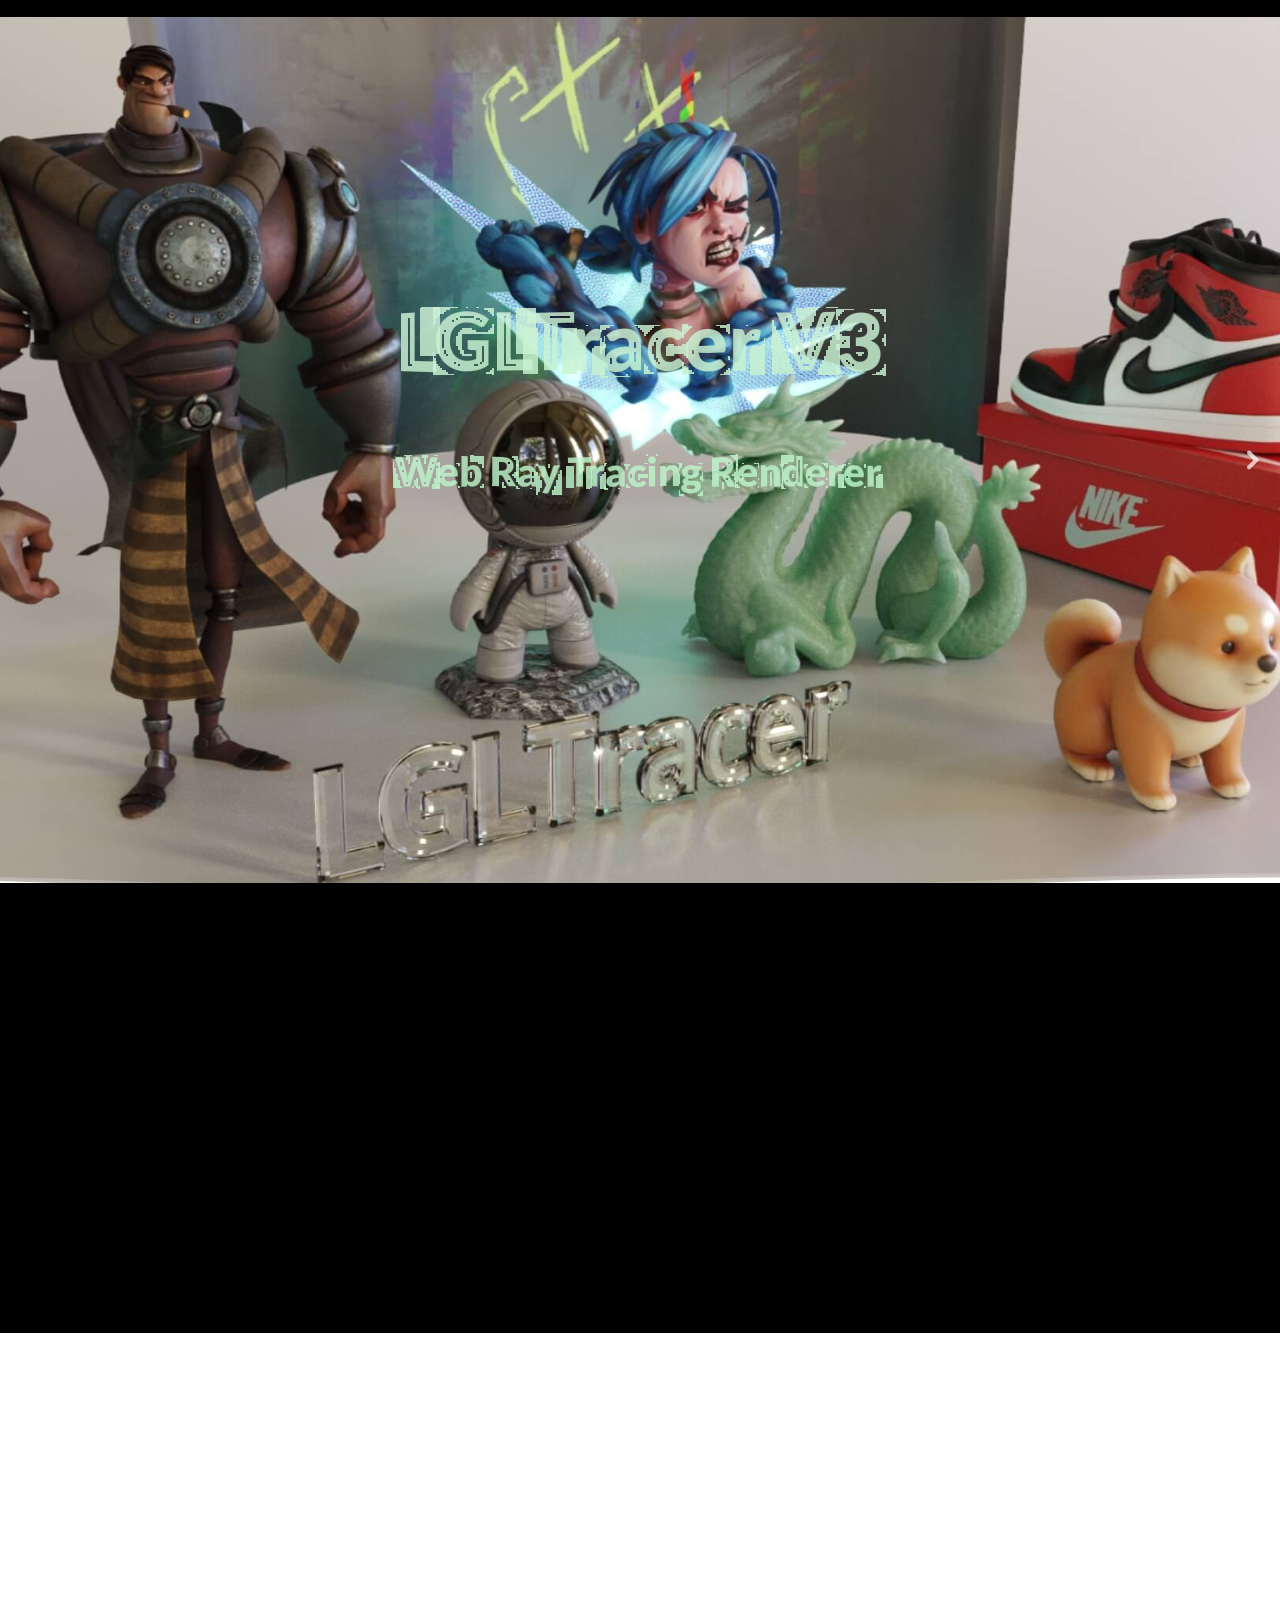
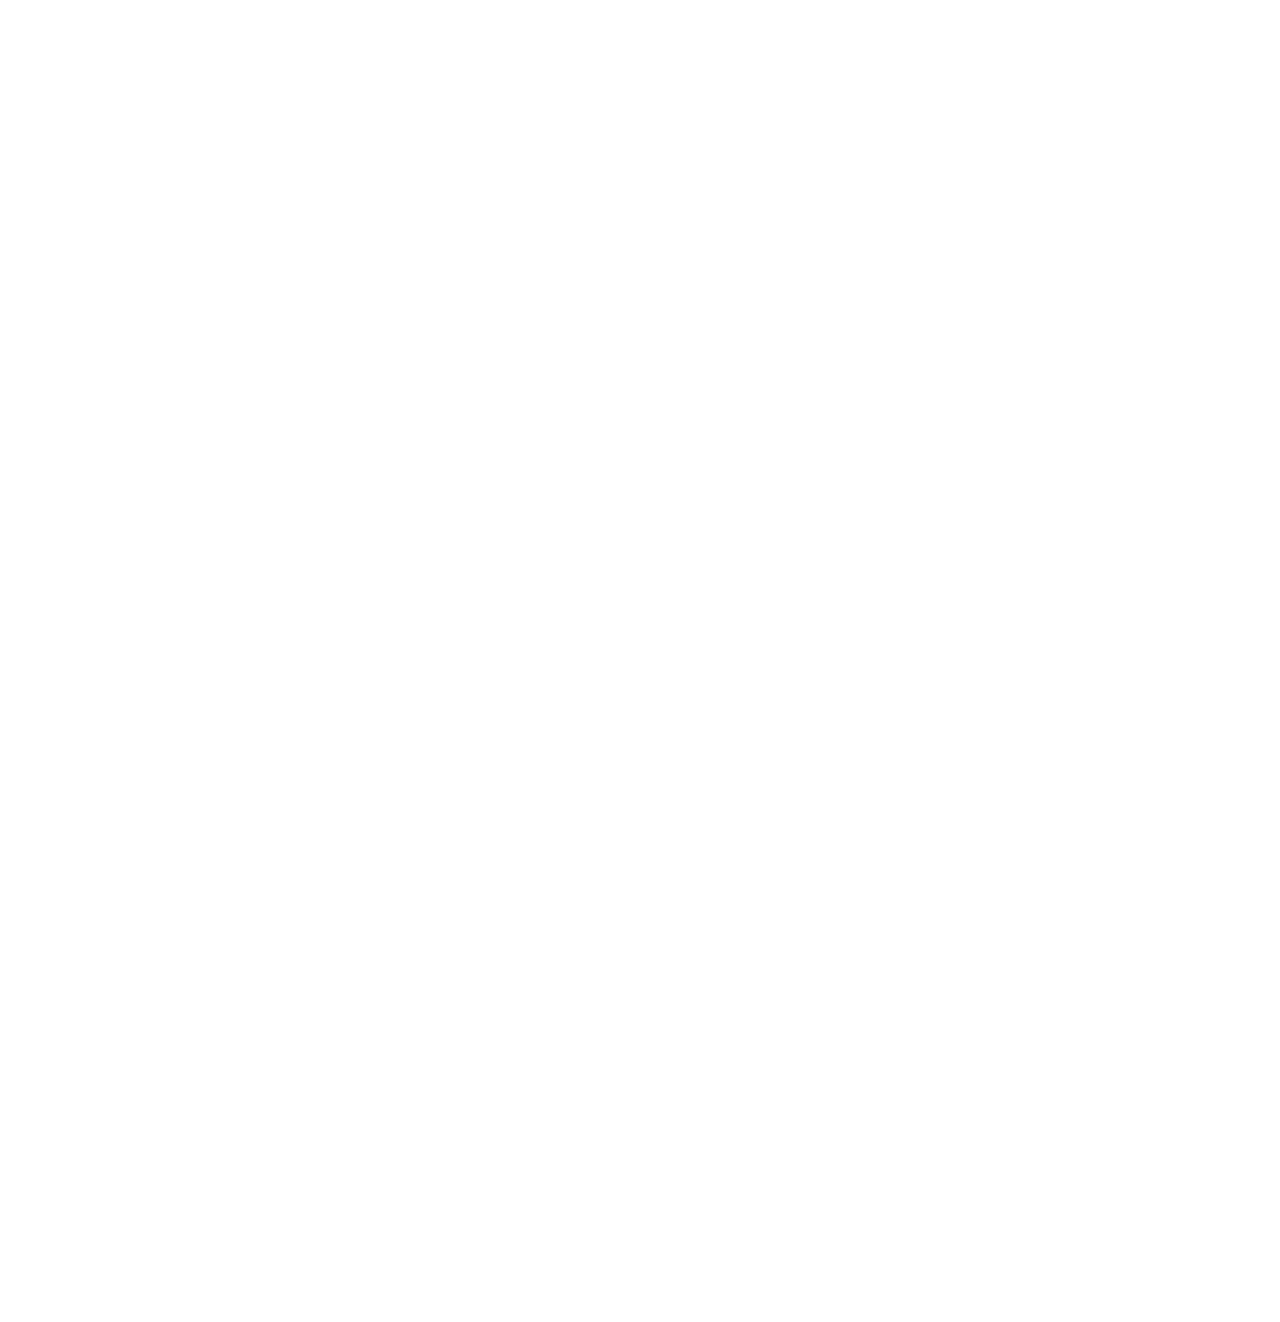
==== index.html @ f0b3b9b9 "-" ====
<!DOCTYPE html>
<html lang="en">

<head>
	<meta charset="UTF-8" />
	<meta http-equiv="X-UA-Compatible" content="IE=edge" />
	<meta name="viewport" content="width=device-width, initial-scale=1.0" />
	<title>LGLTracer</title>
	<link rel="icon" href="[data-uri]" type="image/x-icon" />
	
	<link rel="stylesheet" href="/iconfont/iconfont.css" />
  <script type="module" crossorigin src="/hchunks/index.6491a395.js"></script>
    <link rel="modulepreload" href="/hchunks/vendor.6bb59285.js">
    <link rel="stylesheet" href="/hchunks/index.cb9a4f51.css">
  </head>

<body>
	<div class="loadingDoor">
		<div class="top">
			<div class="topText">LGLTracer<span class="version">V3</span></div>
		</div>
		<div class="bottom"></div>
		<div class="progressArea">
			<div class="LoadingLine">
				<div class="progress"></div>
			</div>
		</div>
	</div>
	<main id="wrapper">
		<div class="scrollContainer">
			<section id="introSection">
				<!--Waves: https://codepen.io/goodkatz/pen/LYPGxQz-->
				<div class="waveWrapper">
					<svg class="waves" xmlns="http://www.w3.org/2000/svg" xmlns:xlink="http://www.w3.org/1999/xlink"
						viewBox="0 24 150 28" preserveAspectRatio="none" shape-rendering="auto">
						<defs>
							<path id="gentle-wave"
								d="M-160 44c30 0 58-18 88-18s 58 18 88 18 58-18 88-18 58 18 88 18 v44h-352z" />
						</defs>
						<g class="parallax">
							<use xlink:href="#gentle-wave" x="48" y="3" fill="rgba(255,255,255,0.1)" />
							<use xlink:href="#gentle-wave" x="48" y="1" fill="rgba(255,255,255,0.2)" />
							<use xlink:href="#gentle-wave" x="48" y="5" fill="#fff" />
						</g>
					</svg>
				</div>
				<div class="arrowContainer">
					<div class="arrow bounce"></div>
				</div>
				<!--Waves end-->
			</section>
			<section id="preTextSection">
				<div class="titleArea">
					<p class="main">LGLTracer! Launch!</p>
				</div>
				<div class="divideLine"></div>
				<div class="preTextArea">
					<p class="preText">
						LGLTracer is a ray tracing rendering engine for the Web.
					</p>
					<p class="preText">
						It provides <b>Editor</b> and <b>Viewer</b> solutions for high-quality rendering on the Web, and supports both
						WebGPU and WebGL.
					</p>
					<p class="preText">
						Just try the Editor and Viewer below, I believe you will be shocked by the potential of the Web :D
					</p>
				</div>
			</section>
			<div class="splitTitle">
				<p class="main">LGL Editor</p>
			</div>
			<section id="editorSection">
				<div class="editorContainer">
					<div class="editorPreview">
						<div class="videoPreviewer">
							<div class="imgMask"></div>
							<video src="/videos/editor.mp4" autoplay="autoplay" loop="loop" muted='muted'> </video>
						</div>
						<div class="bottonArea">
							<a target="_blank" href="/editor/index.html"><button class="launchBtn"><span>Launch
										Editor</span></button></a>
						</div>
					</div>
					<div class="textArea">
						<p class="subText">
							LGL Editor provides many functions to support dynamic editing, so you can easily create and save your stunning scenes.
						</p>
						<div class="featureArea">
							<div class="featureBox">
								<p class="title">WebGPU/WebGL</p>
								<p class="detial">automatically switch based on hardware support</p>
							</div>
							<div class="featureBox">
								<p class="title">Import/Export</p>
								<p class="detial">dynamically import models into the scene, and export to save your scene</p>
							</div>
							<div class="featureBox">
								<p class="title">History Record</p>
								<p class="detial">support undo or redo your editing steps</p>
							</div>
							<div class="featureBox">
								<p class="title">Group Editing</p>
								<p class="detial">recombine scene node relationships or regroup</p>
							</div>
							<div class="featureBox">
								<p class="title">Text/Primitives/Lights</p>
								<p class="detial">dynamically add primitives, text, and envMap or analytical lights</p>
							</div>
							<div class="featureBox">
								<p class="title">Material Editing</p>
								<p class="detial">dynamic material replacement, material parameter modification(BSSRDF)</p>
							</div>
						</div>
					</div>
				</div>
			</section>
			<div class="splitTitle">
				<p class="main">LGL Viewer</p>
			</div>
			<section id="viewerSection">
				<div class="viewerContainer">
					<div class="textArea">
						<p class="subText">
							LGL Viewer has been deeply optimized for static scenes to further pursue the best performance.
						</p>
						<div class="featureArea">
							<div class="featureBox">
								<p class="title">WebGPU/WebGL</p>
								<p class="detial">automatically switch based on hardware support</p>
							</div>
							<div class="featureBox">
								<p class="title">Mobile</p>
								<p class="detial">support mobile/pad devices(currently only through webgl)</p>
							</div>
							<div class="featureBox">
								<p class="title">GPU Building</p>
								<p class="detial">load large models without waiting for build time</p>
							</div>
							<div class="featureBox">
								<p class="title">Performance</p>
								<p class="detial">deep performance optimization</p>
							</div>
						</div>
					</div>
					<div class="viewerPreview">
						<div class="videoPreviewer">
							<div class="imgMask"></div>
							<video src="/videos/viewer.mp4" autoplay="autoplay" loop="loop" muted='muted'> </video>
						</div>
						<div class="bottonArea">
							<a target="_blank" href="/viewer/index.html"><button class="launchBtn"><span>Launch
										Viewer</span></button></a>
						</div>
					</div>
				</div>
			</section>
			<footer class="footer">
				<div class="bottomArea">
					<div class='btnLeftArea'>
						<p>LGLTracer is my personal project.</p>
						<p>I have always been pursuing better rendering effects on the Web.</p>
						<p class="sponsor-split"></p>
						<p>If my project/tool is helpful to you,</p>
						<p>please sponsor me to encourage me to continue development , thanks!</p>
					</div>
					<div class='midLine'></div>
					<div class="connectArea">
						<a href="https://www.patreon.com/LGLTracer" target="_blank"><i class="iconfont icon-discord"></i></a>
						<a href="https://ko-fi.com/lgltracer" target="_blank"><i class="iconfont icon-kofi"></i></a>
						<a href="https://twitter.com/WebAMV" target="_blank"><i class="iconfont icon-twiter"></i></a>
						<i class="iconfont icon-wechat">
							<div class="sponsor-image">
								<img class='qrcode-image' src="/images/wechatSmall.jpg" alt="" draggable="false">
							</div>
						</i>
					</div>
				</div>
			</footer>
		</div>
	</main>
	
	<!-- Global site tag (gtag.js) - Google Analytics -->
	<script async src="https://www.googletagmanager.com/gtag/js?id=G-X5MNT20R16"></script>
	<script>
		window.dataLayer = window.dataLayer || [];
		function gtag() { dataLayer.push(arguments); }
		gtag('js', new Date());

		gtag('config', 'G-X5MNT20R16');
	</script>
</body>

</html>
---- iconfont/iconfont.css ----
@font-face {
  font-family: "iconfont"; /* Project id 4230431 */
  src: url('iconfont.woff2?t=1706085735010') format('woff2'),
       url('iconfont.woff?t=1706085735010') format('woff'),
       url('iconfont.ttf?t=1706085735010') format('truetype');
}

.iconfont {
  font-family: "iconfont" !important;
  font-size: 16px;
  font-style: normal;
  -webkit-font-smoothing: antialiased;
  -moz-osx-font-smoothing: grayscale;
}

.icon-discord:before {
  content: "\e66e";
}

.icon-alipay:before {
  content: "\e602";
}

.icon-wechat:before {
  content: "\e6ca";
}

.icon-kofi:before {
  content: "\e979";
}

.icon-patreon:before {
  content: "\e63b";
}

.icon-focus:before {
  content: "\e725";
}

.icon-add:before {
  content: "\e6b9";
}

.icon-info:before {
  content: "\e77e";
}

.icon-translate:before {
  content: "\e8cc";
}

.icon-translate1:before {
  content: "\e902";
}

.icon-email:before {
  content: "\e603";
}

.icon-twiter:before {
  content: "\e6cf";
}

.icon-cylinder:before {
  content: "\e693";
}

.icon-redo:before {
  content: "\e95d";
}

.icon-undo:before {
  content: "\e962";
}

.icon-copy:before {
  content: "\e600";
}

.icon-library:before {
  content: "\e792";
}

.icon-download:before {
  content: "\e66c";
}

.icon-render:before {
  content: "\e664";
}

.icon-unlock:before {
  content: "\e7c9";
}

.icon-lock:before {
  content: "\e709";
}

.icon-return:before {
  content: "\e720";
}

.icon-light:before {
  content: "\e6de";
}

.icon-heartShape:before {
  content: "\e601";
}

.icon-invisible:before {
  content: "\e615";
}

.icon-visible:before {
  content: "\e61b";
}

.icon-delete:before {
  content: "\e616";
}

.icon-history:before {
  content: "\e674";
}

.icon-outliner:before {
  content: "\e675";
}

.icon-fold:before {
  content: "\e677";
}

.icon-unfold:before {
  content: "\e620";
}

.icon-transform:before {
  content: "\e741";
}

.icon-help:before {
  content: "\e761";
}

.icon-torus:before {
  content: "\e6d3";
}

.icon-sphere:before {
  content: "\e65e";
}

.icon-box:before {
  content: "\e6fc";
}

.icon-camera:before {
  content: "\e667";
}

.icon-cone:before {
  content: "\e730";
}

.icon-octahedron:before {
  content: "\e746";
}

.icon-plane:before {
  content: "\e869";
}
---- hchunks/index.cb9a4f51.css ----
@font-face{font-family:"SF-Pro";src:url(/hchunks/SF-Pro.8866ecd5.woff2) format("woff2");font-weight:normal;font-style:normal}*{margin:0;padding:0;box-sizing:border-box}*,:before,:after{box-sizing:border-box}svg,span{display:inline-block}html{font-family:"SF-Pro","PingFang SC","Helvetica","Arial";-webkit-tap-highlight-color:transparent}a{text-decoration:none;outline:none}body::-webkit-scrollbar{z-index:11;width:6px}body::-webkit-scrollbar:horizontal{height:6px}body::-webkit-scrollbar-thumb{border-radius:5px;width:6px;background:#ababab}body::-webkit-scrollbar-corner{background:#ffffff}body::-webkit-scrollbar-track{background:#ffffff}body::-webkit-scrollbar-track-piece{background:#ffffff;width:6px}@keyframes gradientAnimation{0%{opacity:.6;background-size:100% 100%}50%{opacity:.95;background-size:100% 100%}to{opacity:.6;background-size:150% 150%}}.loadingDoor{position:fixed;top:0;left:0;bottom:0;right:0;z-index:1;pointer-events:none}.loadingDoor :hover{cursor:auto}.loadingDoor .top,.loadingDoor .bottom{position:absolute;height:50%;width:100%;background:#000000}.loadingDoor .top{top:0%}.loadingDoor .top .topText{box-shadow:inset 0 0 1px 1px #00000080;width:100%;position:absolute;bottom:10px;opacity:.85;text-align:center;background:linear-gradient(to right,#215742 25%,#7d9e8a 50%,#728449 75%);background-clip:text;-webkit-background-clip:text;-webkit-text-fill-color:transparent;font-size:6vw;animation:gradientAnimation 3s linear infinite alternate}.loadingDoor .top .topText span{margin-left:10px;font-size:3vw}.loadingDoor .bottom{bottom:0%}.loadingDoor .progressArea{position:absolute;color:#fff;top:50%;left:50%;transform:translate(-50%,-50%);width:100%}.loadingDoor .progressArea .LoadingLine{width:100%;height:2px;border-radius:2px;display:flex;justify-content:center}.loadingDoor .progressArea .LoadingLine .progress{width:1%;height:1px;background-color:#bfdbcc;border-radius:50%}#wrapper{position:fixed;width:100%;height:100%;top:0;left:0;overflow:hidden}#introSection{position:relative;width:100vw;height:100vh;display:flex;flex-direction:column;justify-content:flex-start;align-items:center;cursor:pointer}#slider{position:absolute;top:0;left:0;width:100%;height:100%;z-index:-1}.arrowContainer{transform:rotate(-90deg);position:absolute;right:0;top:50%;margin-right:20px}.arrow{opacity:.7;width:20px;height:20px;background-image:url([data-uri]);background-size:contain}.bounce{animation:bounce 2s infinite}@keyframes bounce{0%,20%,50%,80%,to{-moz-transform:translateY(0);-ms-transform:translateY(0);-webkit-transform:translateY(0);transform:translateY(0)}40%{-moz-transform:translateY(-10px);-ms-transform:translateY(-10px);-webkit-transform:translateY(-10px);transform:translateY(-10px)}60%{-moz-transform:translateY(-5px);-ms-transform:translateY(-5px);-webkit-transform:translateY(-5px);transform:translateY(-5px)}}.waveWrapper{display:block;width:100%;height:30px;position:absolute;bottom:0;z-index:1}.waves{position:relative;width:100%;height:100%;margin-bottom:-7px}.parallax>use{animation:move-forever 25s cubic-bezier(.55,.5,.45,.5) infinite}.parallax>use:nth-child(1){animation-delay:-2s;animation-duration:7s}.parallax>use:nth-child(2){animation-delay:-3s;animation-duration:10s}.parallax>use:nth-child(3){animation-delay:-4s;animation-duration:13s}.parallax>use:nth-child(4){animation-delay:-5s;animation-duration:20s}@keyframes move-forever{0%{transform:translate(-90px)}to{transform:translate(85px)}}@media (max-width: 768px){.waves{height:30px;min-height:30px}}#preTextSection{position:relative;margin-top:30px;text-align:center;display:flex;justify-content:flex-start;align-items:center;flex-direction:column;background:#ffffff;color:#555;overflow:hidden}#preTextSection .titleArea .sub{text-transform:uppercase;font-size:1.5rem;letter-spacing:.3rem}#preTextSection .titleArea .main{color:#111;font-size:3.5rem;letter-spacing:-.1rem;text-shadow:0 1px 0 #dbdbdb,0 2px 0 #dbdbdb,0 3px 0 #b8b8b8}#preTextSection .divideLine{width:200px;display:block;height:1px;background:#000000;margin-bottom:20px;margin-top:20px}#preTextSection .preTextArea{width:780px;color:#111;font-size:1.5rem;margin-bottom:20px}.splitTitle{position:relative;width:100%;display:flex;justify-content:center;background-color:#f6f6f6;margin:20px 0;padding-bottom:10px}.splitTitle .main{margin:20px 0;color:#111;font-size:2.5rem;letter-spacing:-.1rem;text-shadow:0 1px 0 #dbdbdb,0 2px 0 #dbdbdb,0 3px 0 #b8b8b8}#editorSection{position:relative;text-align:center;display:flex;justify-content:flex-start;align-items:center;flex-direction:column;background:#ffffff;color:#555;overflow:hidden}#editorSection .editorContainer{display:flex;flex-direction:row;align-items:center;padding-top:30px}#editorSection .editorContainer .editorPreview{width:800px;display:flex;align-items:center;flex-direction:column;overflow:hidden}#editorSection .editorContainer .editorPreview .videoPreviewer{position:relative;width:100%;overflow:hidden}#editorSection .editorContainer .editorPreview .videoPreviewer .imgMask{width:100%;height:100%;position:absolute;top:0;left:0;right:0;bottom:0;z-index:1;background:url(/images/intro_mask.png) no-repeat 0 0;background-size:cover}#editorSection .editorContainer .editorPreview .videoPreviewer video{width:100%}#editorSection .editorContainer .editorPreview .bottonArea{margin-top:30px;margin-bottom:10px;display:flex;justify-content:center;align-items:center}#editorSection .editorContainer .editorPreview .bottonArea .source{color:#000;font-size:12px;margin-left:20px}#editorSection .editorContainer .textArea{width:380px;height:100%;display:flex;flex-direction:column;justify-content:center;align-items:center;margin-left:20px}#editorSection .editorContainer .textArea .subText{width:340px;color:#111;font-weight:bold;text-align:left;font-size:19px;margin-bottom:10px}#editorSection .editorContainer .textArea .featureArea{width:100%;display:flex;flex-wrap:wrap}#editorSection .editorContainer .textArea .featureArea .featureBox{background:#fafafa;width:48%;height:130px;border-radius:1rem;margin:20px auto;transition:all .2s ease-in;display:flex;justify-content:center;flex-direction:column;text-align:center;box-shadow:0 25px 15px -25px #97a3b8}#editorSection .editorContainer .textArea .featureArea .featureBox .title{color:#111;font-size:18px;font-weight:700}#editorSection .editorContainer .textArea .featureArea .featureBox .detial{font-size:15px;color:#555;margin:5px 0 0;padding:0 10px}#editorSection .editorContainer .textArea .featureArea .featureBox:hover{transform:scale(.97);box-shadow:0 10px 10px -10px #97a3b880}#viewerSection{position:relative;margin-top:50px;text-align:center;display:flex;justify-content:flex-start;align-items:center;flex-direction:column;background:#ffffff;color:#555;overflow:hidden}#viewerSection .viewerContainer{display:flex;flex-direction:row;align-items:center;padding-top:30px;padding-bottom:30px}#viewerSection .viewerContainer .viewerPreview{width:800px;display:flex;align-items:center;flex-direction:column;overflow:hidden}#viewerSection .viewerContainer .viewerPreview .videoPreviewer{position:relative;width:100%;overflow:hidden}#viewerSection .viewerContainer .viewerPreview .videoPreviewer .imgMask{width:100%;height:100%;position:absolute;top:0;left:0;right:0;bottom:0;z-index:1;background:url(/images/intro_mask.png) no-repeat 0 0;background-size:cover}#viewerSection .viewerContainer .viewerPreview .videoPreviewer video{width:100%}#viewerSection .viewerContainer .viewerPreview .bottonArea{margin-top:30px;margin-bottom:10px;display:flex;justify-content:center;align-items:center}#viewerSection .viewerContainer .viewerPreview .bottonArea .source{color:#000;font-size:12px;margin-left:20px}#viewerSection .viewerContainer .textArea{width:380px;height:100%;display:flex;flex-direction:column;justify-content:center;align-items:center;margin-right:20px}#viewerSection .viewerContainer .textArea .subText{width:340px;color:#111;font-weight:bold;text-align:left;font-size:19px;margin-bottom:10px}#viewerSection .viewerContainer .textArea .featureArea{width:100%;display:flex;flex-wrap:wrap}#viewerSection .viewerContainer .textArea .featureArea .featureBox{background:#fafafa;width:48%;height:130px;border-radius:1rem;margin:20px auto;transition:all .2s ease-in;display:flex;justify-content:center;flex-direction:column;text-align:center;box-shadow:0 25px 15px -25px #97a3b8}#viewerSection .viewerContainer .textArea .featureArea .featureBox .title{color:#111;font-size:18px;font-weight:700}#viewerSection .viewerContainer .textArea .featureArea .featureBox .detial{font-size:15px;color:#555;margin:5px 0 0;padding:0 10px}#viewerSection .viewerContainer .textArea .featureArea .featureBox:hover{transform:scale(.97);box-shadow:0 10px 10px -10px #97a3b880}button{position:relative;outline:none;text-decoration:none;border-radius:50px;display:flex;justify-content:center;align-items:center;cursor:pointer;height:40px;width:160px;opacity:1;background-color:#fff;border:1px solid rgba(0,0,0,.6)}button span{color:#000;font-size:14px;letter-spacing:.7px}button:hover{animation:rotate .7s ease-in-out both}button:hover span{animation:storm .7s ease-in-out both;animation-delay:.06s}@keyframes rotate{0%{transform:rotate(0) translate(0)}25%{transform:rotate(3deg) translate(0)}50%{transform:rotate(-3deg) translate(0)}75%{transform:rotate(1deg) translate(0)}to{transform:rotate(0) translate(0)}}@keyframes storm{0%{transform:translate(0) translateZ(0)}25%{transform:translate(4px) translateZ(0)}50%{transform:translate(-3px) translateZ(0)}75%{transform:translate(2px) translateZ(0)}to{transform:translate(0) translateZ(0)}}.footer{color:#111;width:100%;background:#f6f6f6;display:flex;flex-direction:column;justify-content:center;align-items:center;padding-top:10px;text-align:center}.footer .bottomArea{padding-top:20px;display:flex;flex-direction:row;align-items:center;justify-content:center;padding-bottom:20px;font-size:16px}.footer .bottomArea .btnLeftArea{margin-right:20px;width:500px;text-align:center}.footer .bottomArea .btnLeftArea .sponsor-split{padding-top:4px;padding-bottom:4px}.footer .bottomArea .midLine{width:1px;height:100px;background:#999;margin-right:20px}.footer .tipText{margin-top:10px;margin-bottom:10px;font-size:1.25rem;font-weight:bold}.footer .connectArea{margin-bottom:10px;display:flex;justify-content:center;align-items:center}.footer .connectArea i{display:inline-block;color:#111;margin-right:5px;cursor:pointer;font-size:30px;padding:5px;position:relative}.footer .connectArea .icon-kofi{font-size:23px}.footer .sponsor-image{opacity:0;position:absolute;width:150px;height:150px;left:50px;bottom:0;user-select:none;border:2px solid #ededed;box-shadow:0 10px 10px -10px #97a3b880;transition:opacity .3s ease-in-out}.footer .sponsor-image .qrcode-image{width:100%;height:100%}.footer .sponsor-image.show{opacity:1;transition:opacity .3s ease-in-out}@media (max-width: 1180px){html{font-size:12px}#preTextSection .titleArea .main{font-size:2.5rem}#preTextSection .preTextArea{width:100%}#preTextSection .webGPUContainer{flex-wrap:wrap}#editorSection .editorContainer,#titleSection .editorContainer{flex-wrap:wrap}#editorSection .editorContainer .editorPreview,#titleSection .editorContainer .editorPreview{width:100%}#editorSection .editorContainer .textArea,#titleSection .editorContainer .textArea{width:100%;align-items:center}#editorSection .editorContainer .textArea .mainText,#titleSection .editorContainer .textArea .mainText{text-align:center;padding:0 5px;width:100%}#editorSection .editorContainer .textArea .subText,#titleSection .editorContainer .textArea .subText{text-align:center;padding:0 5px;width:100%}#viewerSection{margin-top:20px}#viewerSection .titleArea .main{font-size:2.5rem}#viewerSection .viewerContainer{flex-wrap:wrap;padding-bottom:20px}#viewerSection .viewerContainer .viewerPreview{width:100%}#viewerSection .viewerContainer .textArea{width:100%;align-items:center}#viewerSection .viewerContainer .textArea .mainText{text-align:center;padding:0 5px;width:100%}#viewerSection .viewerContainer .textArea .subText{text-align:center;padding:0 5px;width:100%}#demoSection{padding-bottom:20px}#demoSection .cardArea{width:100%;height:350px}#demoSection .cardArea .card .content{display:none}.footer .bottomArea{flex-direction:column;padding-bottom:10px}.footer .bottomArea .btnLeftArea{width:100%;text-align:center;margin:0 auto}.footer .bottomArea .btnLeftArea a{font-size:14px}.footer .bottomArea .midLine{display:none}.footer .sponsor-image{left:-50px;bottom:40px}}
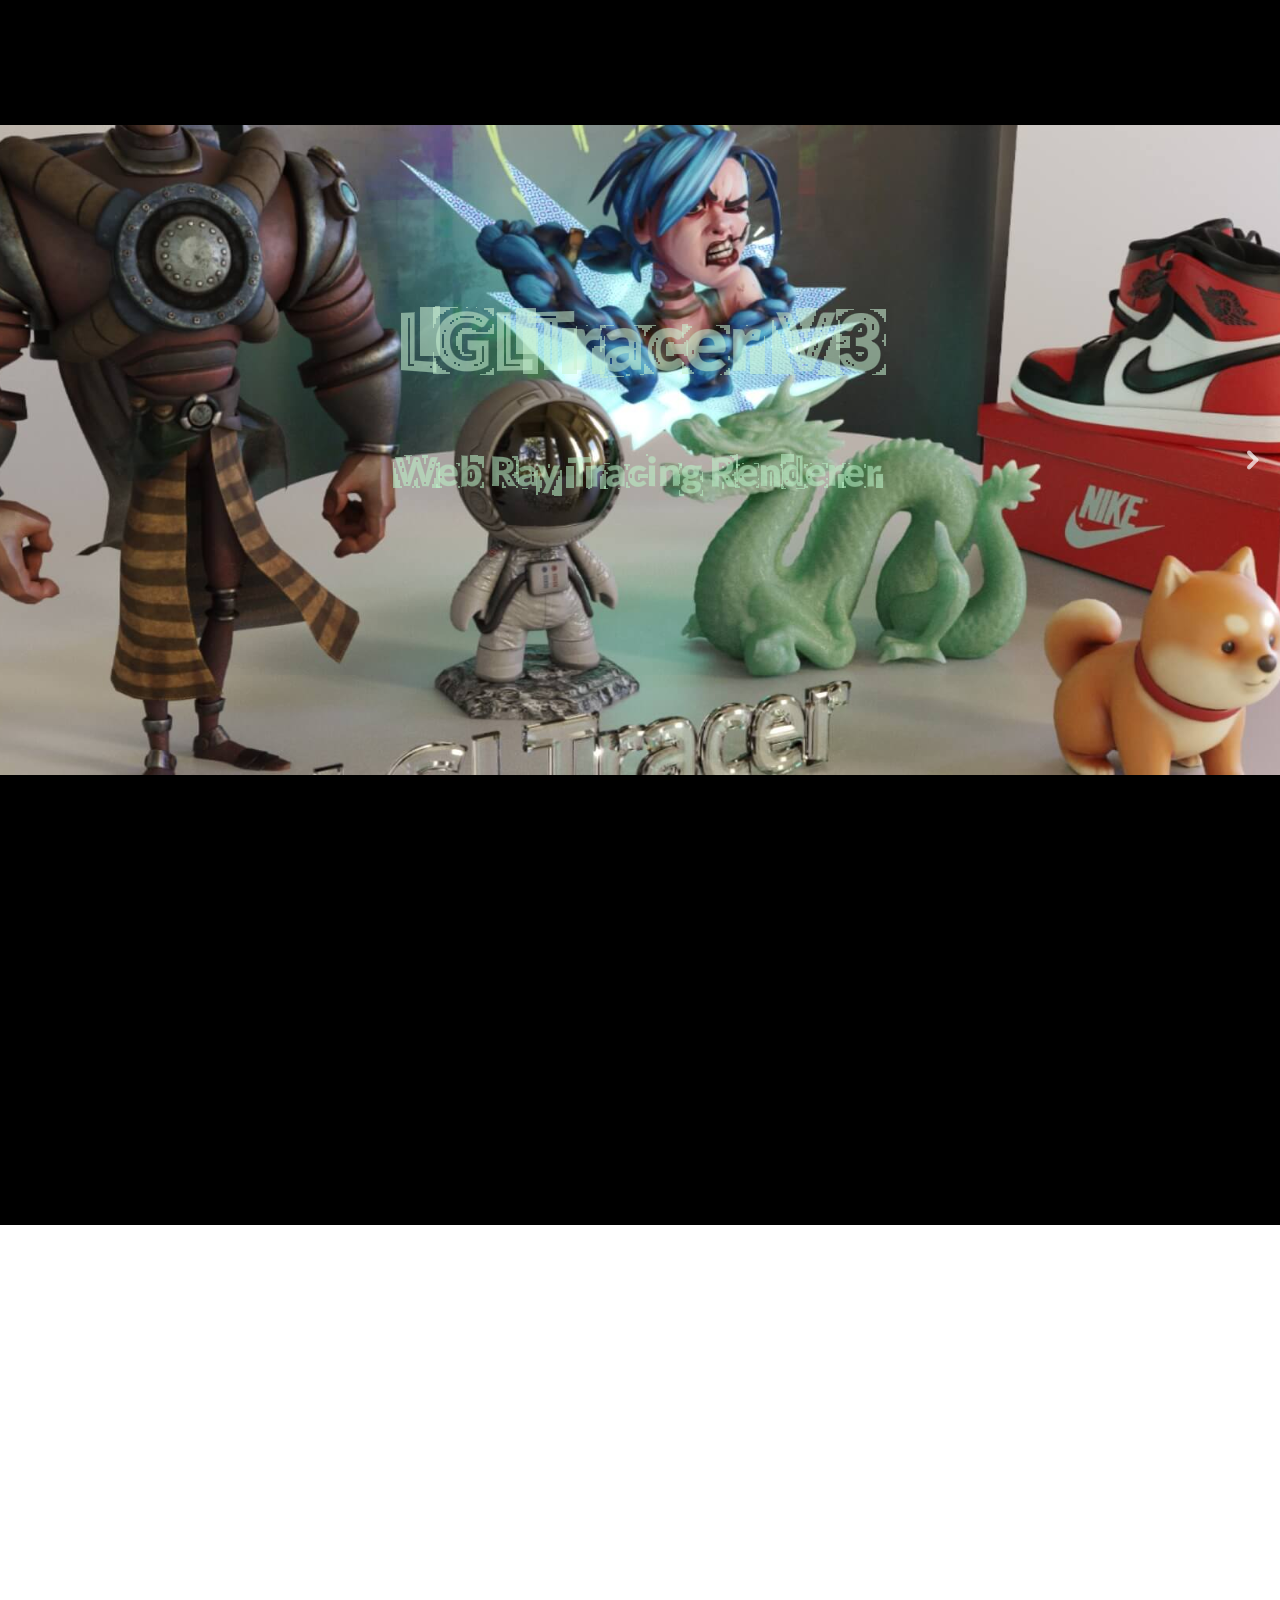
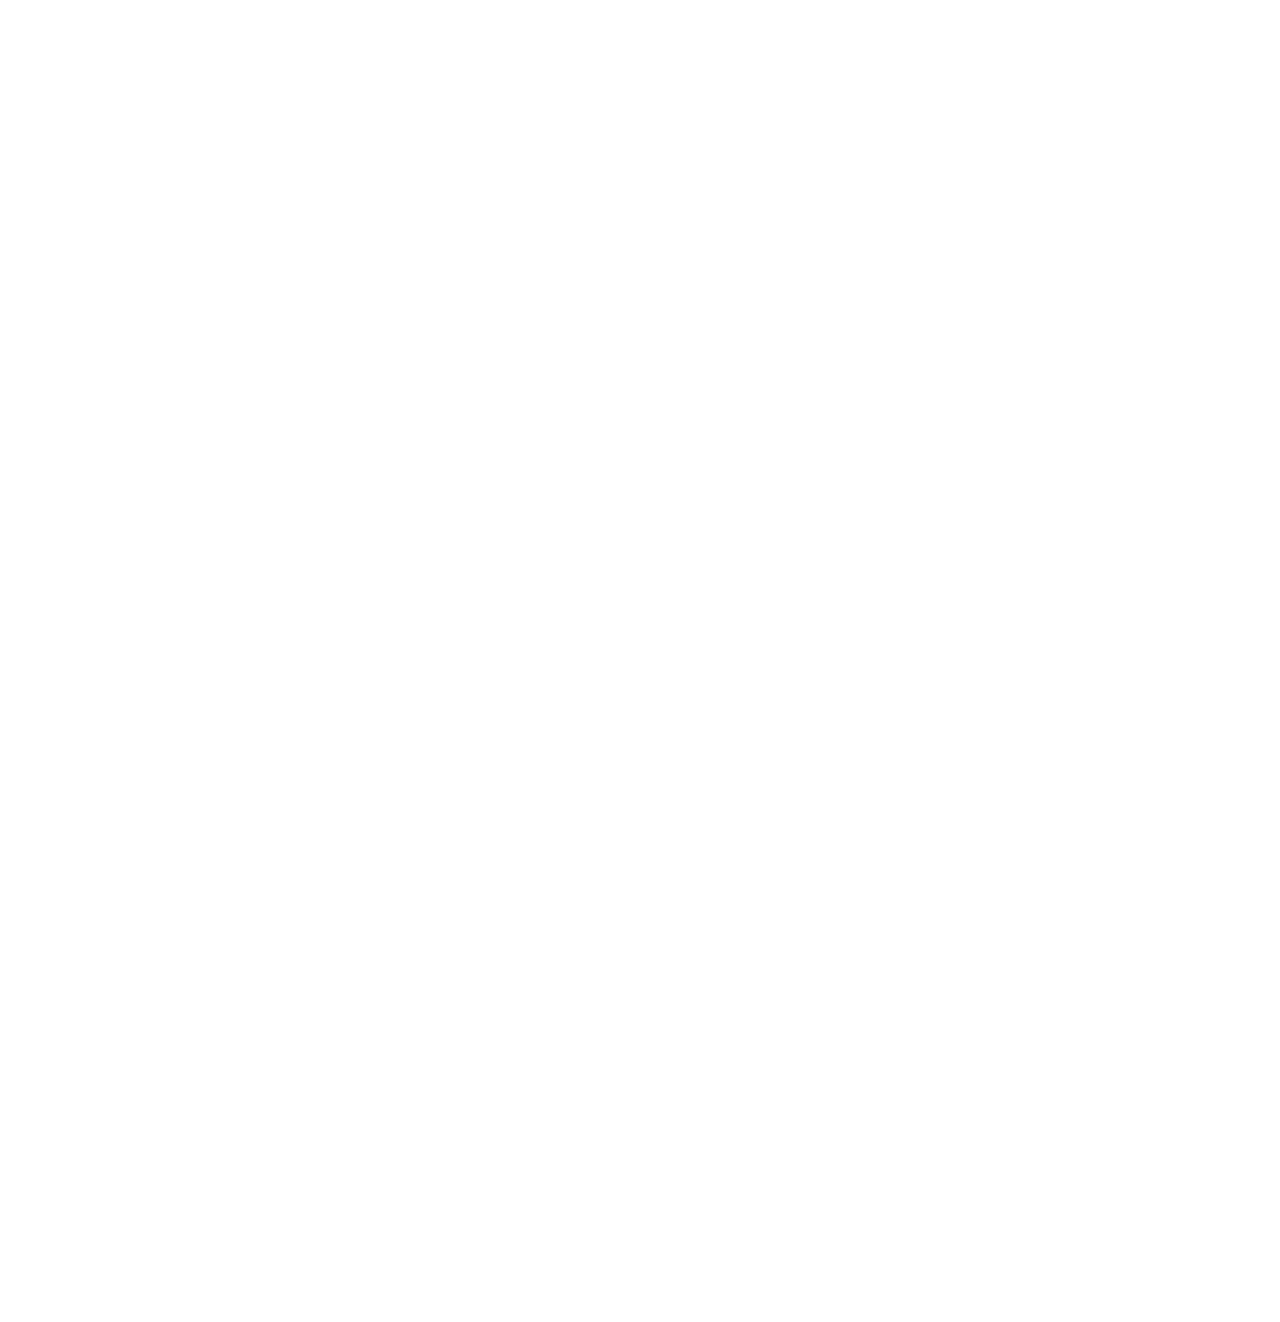
==== commit 79cdc020: "-" ====
--- a/index.html
+++ b/index.html
@@ -6,13 +6,26 @@
 	<meta http-equiv="X-UA-Compatible" content="IE=edge" />
 	<meta name="viewport" content="width=device-width, initial-scale=1.0" />
 	<title>LGLTracer</title>
-	<link rel="icon" href="[data-uri]" type="image/x-icon" />
-	
+	<link rel="icon"
+		href="[data-uri]"
+		type="image/x-icon" />
+
 	<link rel="stylesheet" href="/iconfont/iconfont.css" />
-  <script type="module" crossorigin src="/hchunks/index.6491a395.js"></script>
-    <link rel="modulepreload" href="/hchunks/vendor.6bb59285.js">
-    <link rel="stylesheet" href="/hchunks/index.cb9a4f51.css">
-  </head>
+	<script type="module" crossorigin src="/hchunks/index.6491a395.js"></script>
+	<link rel="modulepreload" href="/hchunks/vendor.6bb59285.js">
+	<link rel="stylesheet" href="/hchunks/index.cb9a4f51.css">
+	<style>
+		a, a:active {
+			color: #4dadd8;
+		}
+
+		a:hover {
+			color: #2196f3;
+
+		}
+	</style>
+
+</head>
 
 <body>
 	<div class="loadingDoor">
@@ -59,11 +72,13 @@
 						LGLTracer is a ray tracing rendering engine for the Web.
 					</p>
 					<p class="preText">
-						It provides <b>Editor</b> and <b>Viewer</b> solutions for high-quality rendering on the Web, and supports both
+						It provides <b>Editor</b> and <b>Viewer</b> solutions for high-quality rendering on the Web, and
+						supports both
 						WebGPU and WebGL.
 					</p>
 					<p class="preText">
-						Just try the Editor and Viewer below, I believe you will be shocked by the potential of the Web :D
+						Just try the Editor and Viewer below, I believe you will be shocked by the potential of the Web
+						:D
 					</p>
 				</div>
 			</section>
@@ -84,7 +99,8 @@
 					</div>
 					<div class="textArea">
 						<p class="subText">
-							LGL Editor provides many functions to support dynamic editing, so you can easily create and save your stunning scenes.
+							LGL Editor provides many functions to support dynamic editing, so you can easily create and
+							save your stunning scenes.
 						</p>
 						<div class="featureArea">
 							<div class="featureBox">
@@ -93,7 +109,8 @@
 							</div>
 							<div class="featureBox">
 								<p class="title">Import/Export</p>
-								<p class="detial">dynamically import models into the scene, and export to save your scene</p>
+								<p class="detial">dynamically import models into the scene, and export to save your
+									scene</p>
 							</div>
 							<div class="featureBox">
 								<p class="title">History Record</p>
@@ -109,7 +126,8 @@
 							</div>
 							<div class="featureBox">
 								<p class="title">Material Editing</p>
-								<p class="detial">dynamic material replacement, material parameter modification(BSSRDF)</p>
+								<p class="detial">dynamic material replacement, material parameter modification(BSSRDF)
+								</p>
 							</div>
 						</div>
 					</div>
@@ -122,7 +140,8 @@
 				<div class="viewerContainer">
 					<div class="textArea">
 						<p class="subText">
-							LGL Viewer has been deeply optimized for static scenes to further pursue the best performance.
+							LGL Viewer has been deeply optimized for static scenes to further pursue the best
+							performance.
 						</p>
 						<div class="featureArea">
 							<div class="featureBox">
@@ -161,13 +180,14 @@
 						<p>LGLTracer is my personal project.</p>
 						<p>I have always been pursuing better rendering effects on the Web.</p>
 						<p class="sponsor-split"></p>
-						<p>If my project/tool is helpful to you,</p>
-						<p>please sponsor me to encourage me to continue development , thanks!</p>
+						<p>If you have any questions or cooperation, please contact me (<a href="/docs/index.html"
+								target="_blank">Docs</a>)</p>
 					</div>
 					<div class='midLine'></div>
 					<div class="connectArea">
-						<a href="https://www.patreon.com/LGLTracer" target="_blank"><i class="iconfont icon-discord"></i></a>
-						<a href="https://ko-fi.com/lgltracer" target="_blank"><i class="iconfont icon-kofi"></i></a>
+						<a href="mailto:lg2lugang@gmail.com" target="_blank"><i class="iconfont icon-email"></i></a>
+						<a href="https://www.patreon.com/LGLTracer" target="_blank"><i
+								class="iconfont icon-discord"></i></a>
 						<a href="https://twitter.com/WebAMV" target="_blank"><i class="iconfont icon-twiter"></i></a>
 						<i class="iconfont icon-wechat">
 							<div class="sponsor-image">
@@ -179,7 +199,7 @@
 			</footer>
 		</div>
 	</main>
-	
+
 	<!-- Global site tag (gtag.js) - Google Analytics -->
 	<script async src="https://www.googletagmanager.com/gtag/js?id=G-X5MNT20R16"></script>
 	<script>
